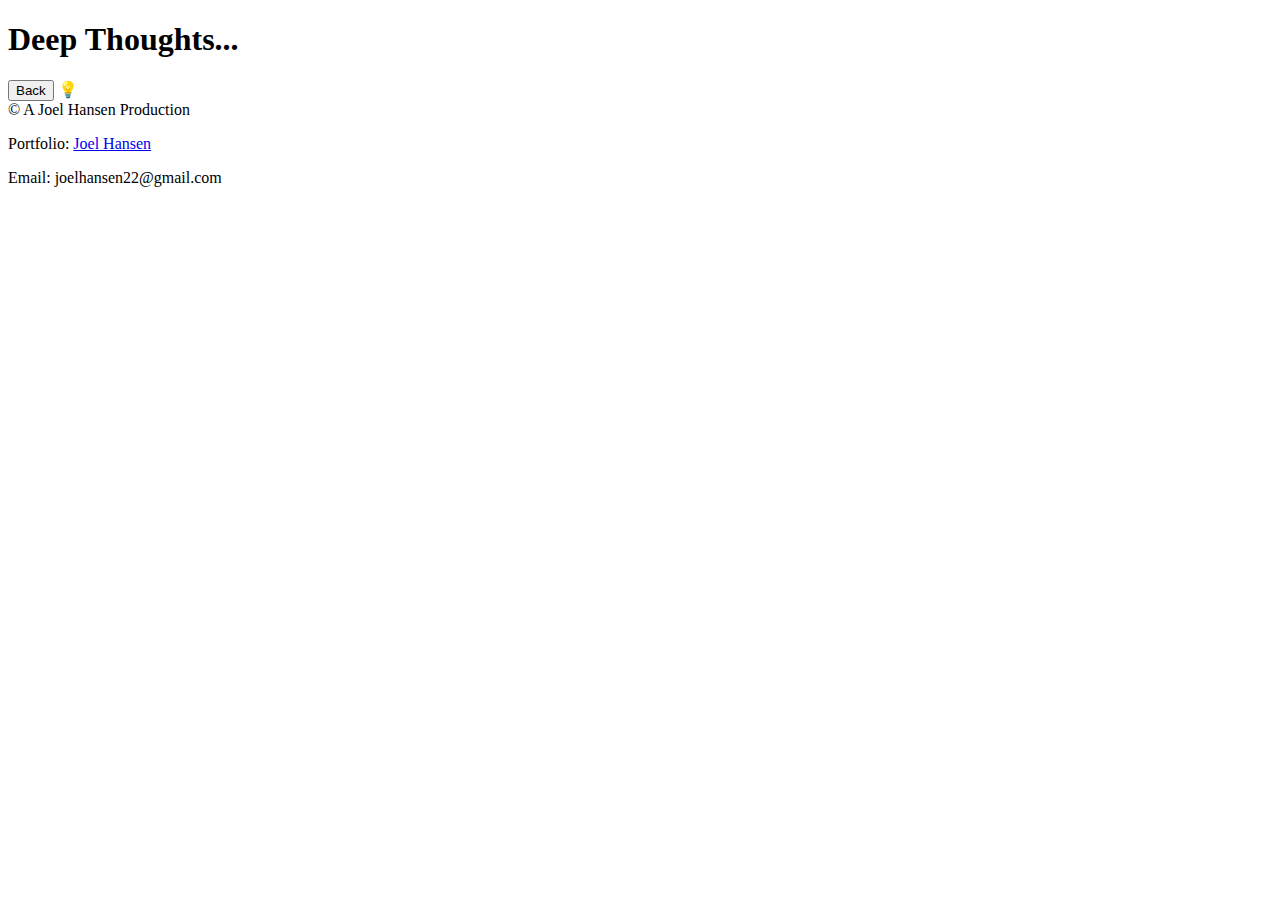
==== blog.html @ 8df63b6c "needed to move my index and blog HTML files out of my-blog foloder" ====
<!DOCTYPE html>
<html lang="en">
<head>
  <meta charset="UTF-8">
  <meta name="viewport" content="width=device-width, initial-scale=1.0">
  <link rel="stylesheet" href="./assets/css/blog.css">
  <link rel="stylesheet" href="./assets/css/form.css">
  <title>Deep Thoughts...</title>

</head>
<header>
  <h1 class="deep">Deep Thoughts...</h1>
  <!--back button redirecting to previous page.  and light dark mode switch-->
  <button class="backButton">Back</button>
  <span id="switch" >&#128161;</span> <!--in JS when clicked text that it becomes light mode-->

</header>

<body>

  <main class ="blog">

  
  </main>

  <footer>
    <div class="copy"> &copy; A Joel Hansen Production </div>
    <div class="contact-info">
      <p class="footer">Portfolio: <a href="https://joelhansenmn.github.io/professional_portfolio/" target="_blank"> Joel Hansen</a></p> <!--be sure to link your portfolio webpage-->
      <p class="footer"></p>
      <p class="footer">Email: <span>joelhansen22@gmail.com</span></p>
    </div>
  </footer>

  <script src="./js/blog.js"></script>
  <script src="./js/logic.js"></script>
</body>
</html>
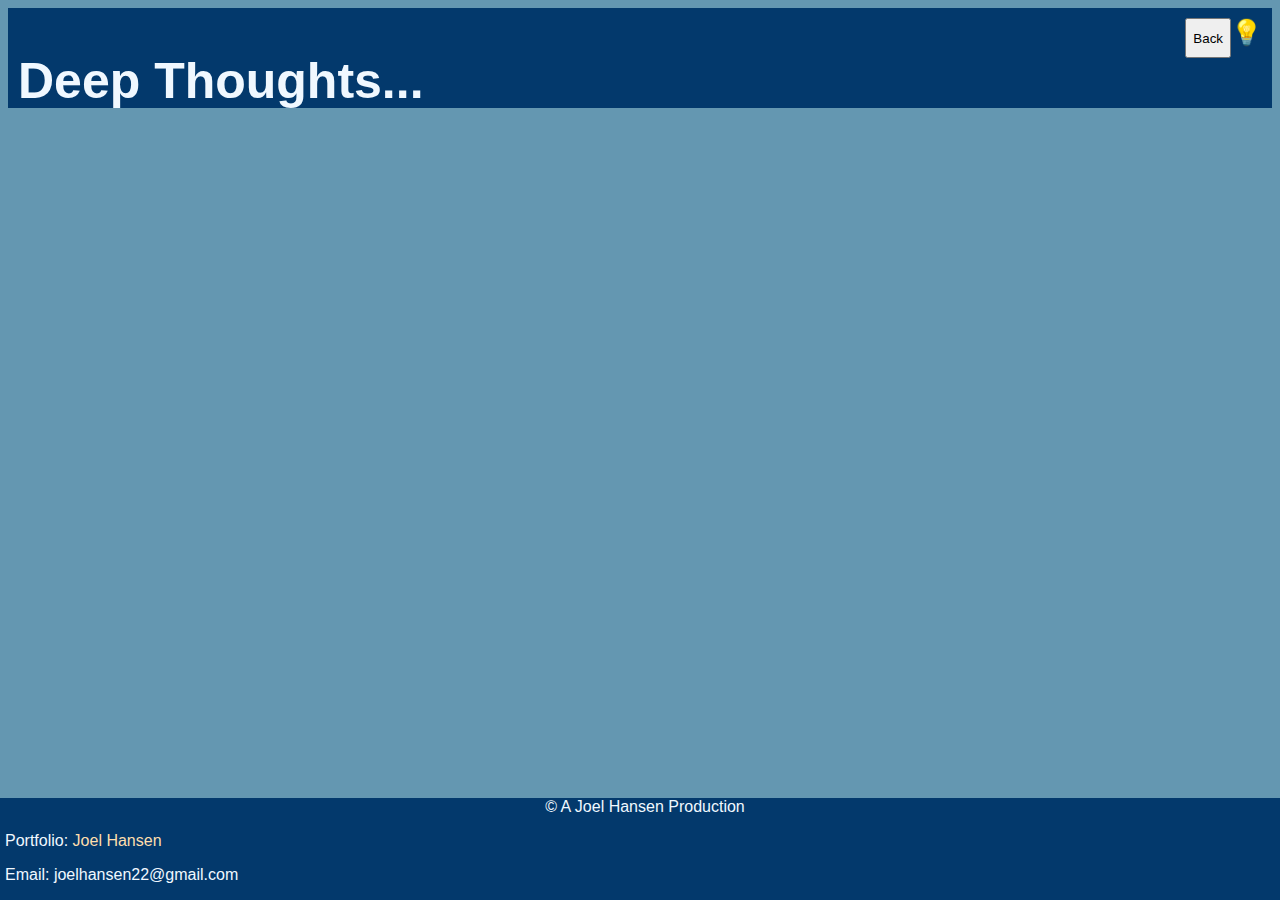
==== commit c461aad2: "files" ====
--- a/blog.html
+++ b/blog.html
@@ -3,8 +3,8 @@
 <head>
   <meta charset="UTF-8">
   <meta name="viewport" content="width=device-width, initial-scale=1.0">
-  <link rel="stylesheet" href="./assets/css/blog.css">
-  <link rel="stylesheet" href="./assets/css/form.css">
+  <link rel="stylesheet" href="./my-blog/assets/css/blog.css">
+  <link rel="stylesheet" href="./my-blog/assets/css/form.css">
   <title>Deep Thoughts...</title>
 
 </head>
@@ -32,7 +32,7 @@
     </div>
   </footer>
 
-  <script src="./js/blog.js"></script>
-  <script src="./js/logic.js"></script>
+  <script src="./my-blog/js/blog.js"></script>
+  <script src="./my-blog/js/logic.js"></script>
 </body>
 </html>--- a/my-blog/assets/css/blog.css
+++ b/my-blog/assets/css/blog.css
@@ -0,0 +1,57 @@
+body {
+background: rgb(100,151,177);
+
+}
+
+footer {
+  position: absolute; 
+  bottom: 0; 
+  left: 0; 
+  width: 100%;
+  z-index: 10;
+  font-family: 'Gill Sans', 'Gill Sans MT', Calibri, 'Trebuchet MS', sans-serif;
+  padding-left: 5px;
+  background-color: rgb(3, 57, 108);
+  color: aliceblue;
+
+}
+
+.copy{
+  text-align: center;
+  
+}
+.backButton {
+  text-align: right;
+  height: 40px;
+  
+}
+
+header {
+  display: flex;
+  flex-direction: row;
+  justify-content: space-between;
+}
+
+h1 {
+  flex-grow: 1;
+}
+
+a{
+  text-decoration: none;
+  color: navajowhite;
+
+}
+
+.post {
+border: 1px solid black;
+width: 48%;
+padding: 5px;
+font-family: 'Gill Sans', 'Gill Sans MT', Calibri, 'Trebuchet MS', sans-serif
+}
+
+.blog{
+  display: flex;
+  flex-wrap: wrap;
+  justify-content: center;
+  margin-top: 15px;
+}
--- a/my-blog/assets/css/form.css
+++ b/my-blog/assets/css/form.css
@@ -0,0 +1,20 @@
+header {
+  font-size: 25px;
+  font-family: 'Gill Sans', 'Gill Sans MT', Calibri, 'Trebuchet MS', sans-serif;
+  height: 5rem;
+  padding: 10px;
+  margin-bottom: 5px;
+  background-color: rgb(3, 57, 108);
+  color: aliceblue;
+}
+
+.light {
+  background-color:rgb(186,179,170);
+  color:black;
+}
+
+header.light{
+  background-color:rgb(145,143,141);
+  color:black;
+}
+
